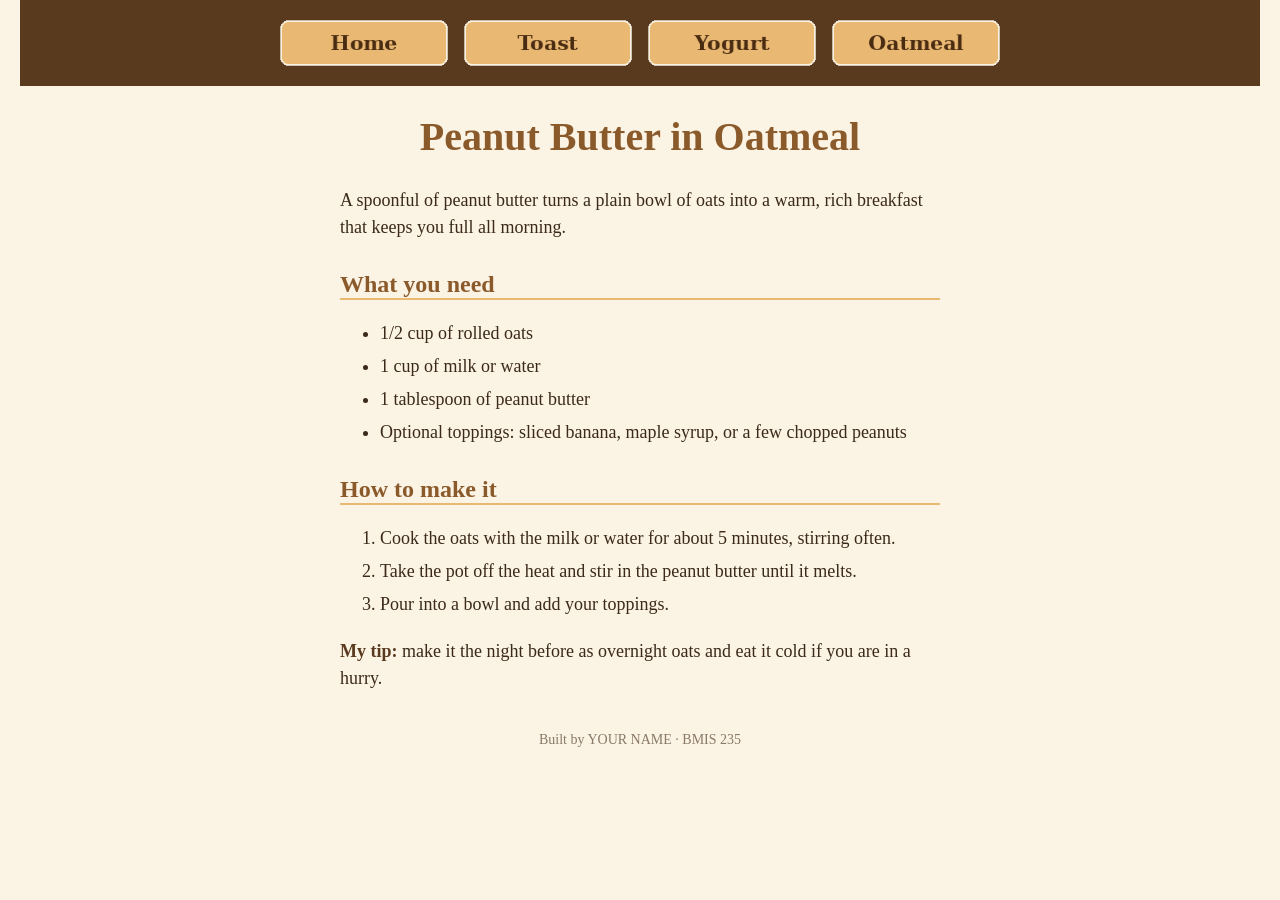
==== oatmeal.html @ 6da12b60 "Build peanut butter site: toast, yogurt, and oatmeal pages Co-Authored-By: Claude Opus 5.5 <noreply@" ====
<!DOCTYPE html>
<!--
  Author: YOUR NAME
  GU username: YOUR-GU-USERNAME
  Course: BMIS 235 - HTML-3
-->
<html lang="en">
<head>
<meta charset="utf-8">
<meta name="author" content="YOUR NAME">
<title>In Oatmeal</title>

<!-- this one line connects the page to the stylesheet -->
<link rel="stylesheet" href="styles.css">
</head>
<body>

<!-- ===== MENU ============================================================
     The menu is four links. Each link wraps an image instead of words.
     Every page has the exact same menu.
     ===================================================================== -->
<nav>
    <a href="index.html"><img src="img/home.png" alt="Home"></a>
    <a href="toast.html"><img src="img/toast.png" alt="Peanut butter on toast"></a>
    <a href="yogurt.html"><img src="img/yogurt.png" alt="Peanut butter with yogurt"></a>
    <a href="oatmeal.html"><img src="img/oatmeal.png" alt="Peanut butter in oatmeal"></a>
</nav>

<h1>Peanut Butter in Oatmeal</h1>
<p>A spoonful of peanut butter turns a plain bowl of oats into a warm, rich breakfast that keeps you full all morning.</p>
<h2>What you need</h2>
<ul>
    <li>1/2 cup of rolled oats</li>
    <li>1 cup of milk or water</li>
    <li>1 tablespoon of peanut butter</li>
    <li>Optional toppings: sliced banana, maple syrup, or a few chopped peanuts</li>
</ul>
<h2>How to make it</h2>
<ol>
    <li>Cook the oats with the milk or water for about 5 minutes, stirring often.</li>
    <li>Take the pot off the heat and stir in the peanut butter until it melts.</li>
    <li>Pour into a bowl and add your toppings.</li>
</ol>
<p><strong>My tip:</strong> make it the night before as overnight oats and eat it cold if you are in a hurry.</p>

<!-- Footer: fill in your name -->
<footer>Built by YOUR NAME &middot; BMIS 235</footer>

</body>
</html>
---- styles.css ----
/* =====================================================================
   styles.css  ·  PEANUT BUTTER, THREE WAYS
   ---------------------------------------------------------------------
   This one file is the brand guide. Every page that links to it gets
   the same font, the same colors and the same spacing.
   Colors: cream background, peanut tan, roasted brown.
   ===================================================================== */

body {
    font-family: Georgia, "Times New Roman", serif;
    background-color: #fbf3e4;
    color: #3b2a1a;
    margin: 0;
    padding: 0 20px 40px 20px;
}

/* the menu at the top of every page */
nav {
    background-color: #5a3a1e;
    padding: 14px;
    text-align: center;
}

/* every menu image is forced to the same height */
nav img {
    height: 50px;
    margin: 4px;
    vertical-align: middle;
}

nav a {
    text-decoration: none;
}

h1 {
    color: #8b5a2b;
    text-align: center;
    font-size: 40px;
}

h2 {
    color: #8b5a2b;
    max-width: 600px;
    margin: 30px auto 10px auto;
    font-size: 24px;
    border-bottom: 2px solid #e9b872;
}

p, ul, ol {
    max-width: 600px;
    margin: 20px auto;
    font-size: 18px;
    line-height: 1.5;
}

ul, ol {
    padding-left: 40px;
    box-sizing: border-box;
}

li {
    margin-bottom: 6px;
}

a {
    color: #8b5a2b;
}

strong {
    color: #5a3a1e;
}

footer {
    text-align: center;
    font-size: 14px;
    color: #8a7a68;
    margin-top: 40px;
}
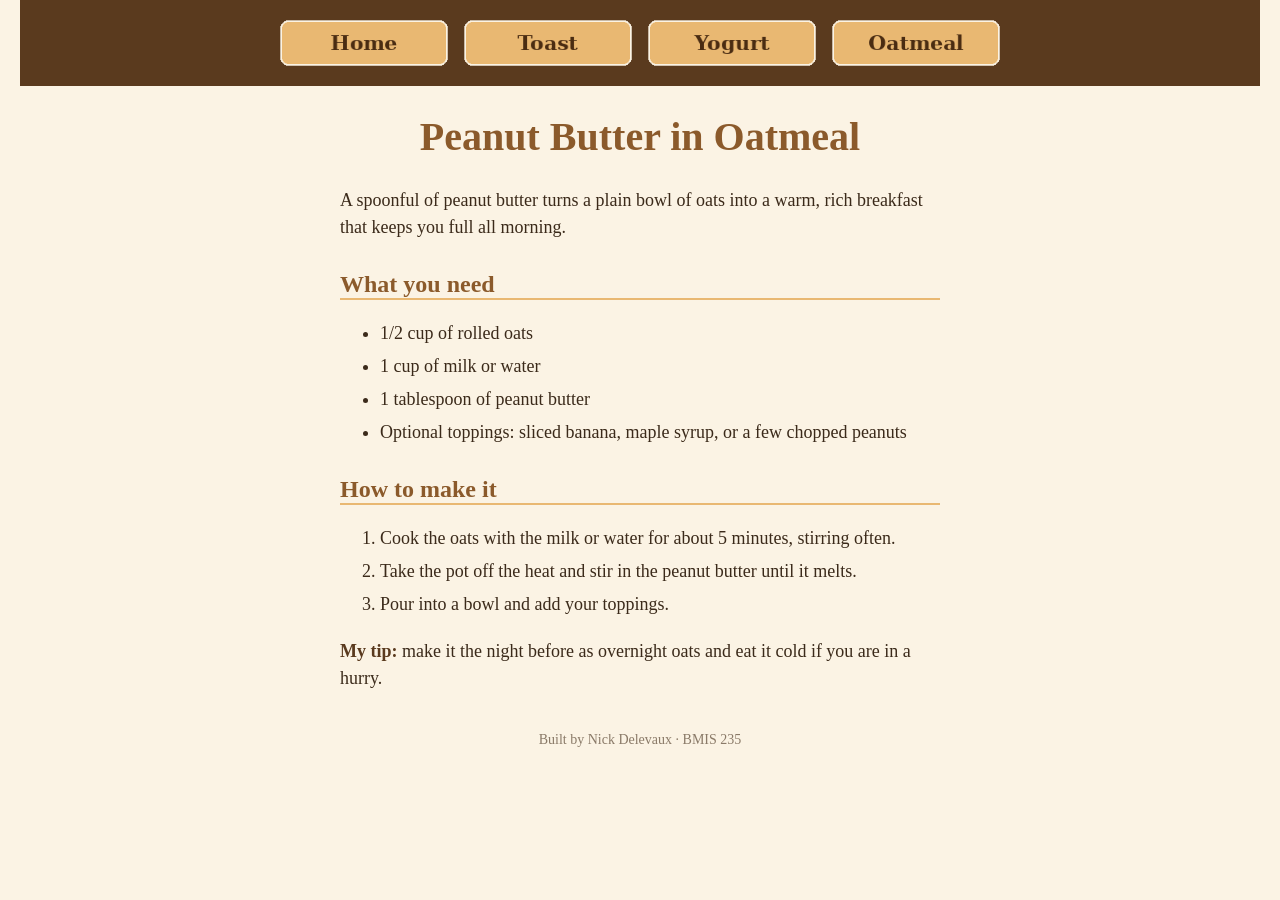
==== commit b352e463: "Fill in author name and GU username Co-Authored-By: Claude Opus 5.5 <noreply@anthropic.com> Claude-S" ====
--- a/oatmeal.html
+++ b/oatmeal.html
@@ -1,13 +1,13 @@
 <!DOCTYPE html>
 <!--
-  Author: YOUR NAME
-  GU username: YOUR-GU-USERNAME
+  Author: Nick Delevaux
+  GU username: ndelevaux
   Course: BMIS 235 - HTML-3
 -->
 <html lang="en">
 <head>
 <meta charset="utf-8">
-<meta name="author" content="YOUR NAME">
+<meta name="author" content="Nick Delevaux">
 <title>In Oatmeal</title>
 
 <!-- this one line connects the page to the stylesheet -->
@@ -44,7 +44,7 @@
 <p><strong>My tip:</strong> make it the night before as overnight oats and eat it cold if you are in a hurry.</p>
 
 <!-- Footer: fill in your name -->
-<footer>Built by YOUR NAME &middot; BMIS 235</footer>
+<footer>Built by Nick Delevaux &middot; BMIS 235</footer>
 
 </body>
 </html>
